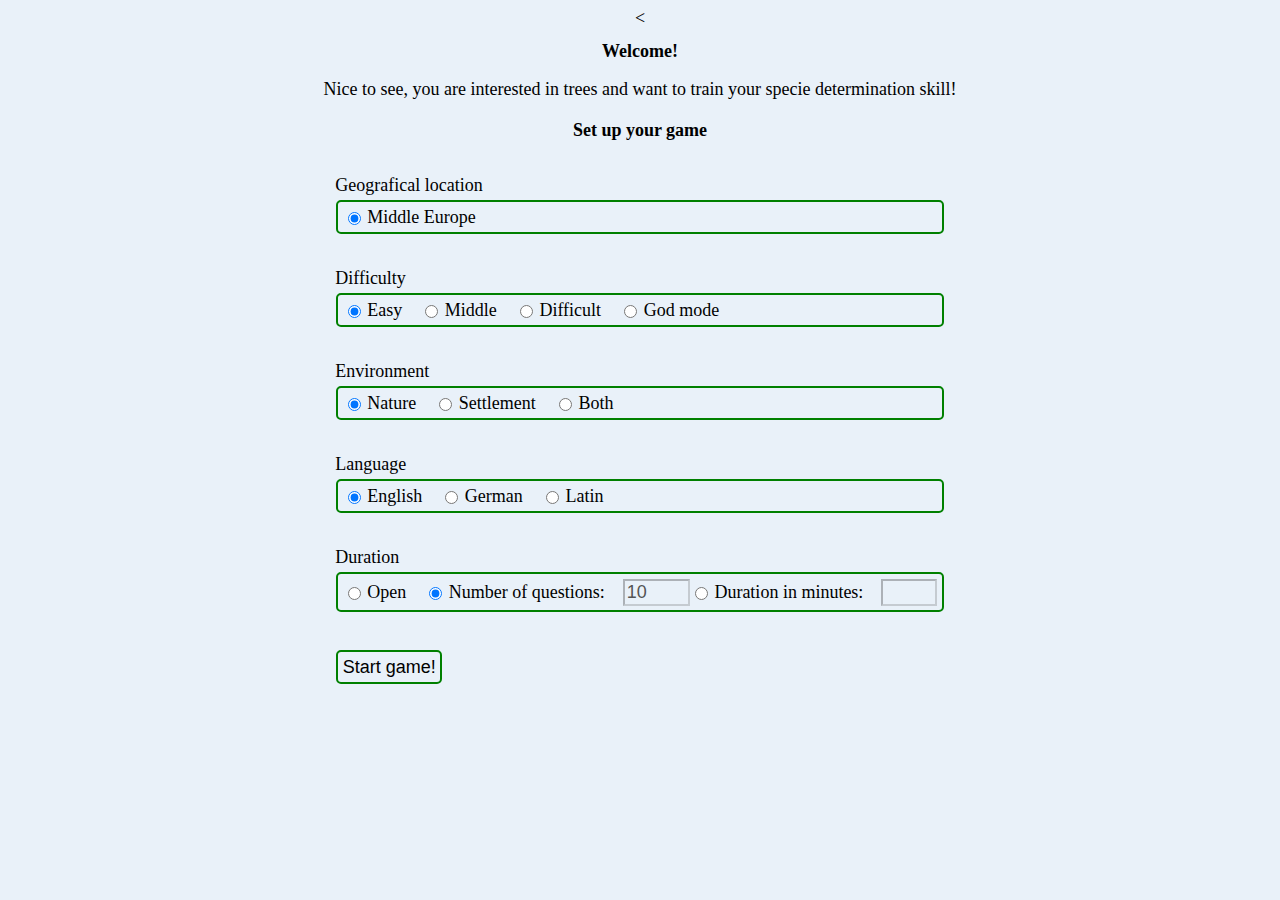
==== index.html @ a8850f9f "feat: adding og meta information for nicer sharing in chats" ====
<!DOCTYPE html>
<html lang="en">
<head>
    <meta charset="UTF-8">
    <meta http-equiv="X-UA-Compatible" content="IE=edge">
    <meta name="viewport" content="width=device-width, initial-scale=1.0">
    <link rel="manifest" href="/manifest.json">
    <!-- Stylesheet -->
    <link href="./assets/css/style.css" rel="stylesheet" type="text/css">
    <link rel="shortcut icon" href="#">
    <title>Document</title>
    <meta name="description" content="Settings to prepare the quiz of detecting the correct tree specie.">
    <meta name="theme-color" content="#22d911">
    <meta name="og:title" content="Quiz of trees">
    <<meta property="og:type" content="website" />
    <meta name="og:image" content="/assets/images/tree-of-life-symbol-yggdrasil-image-png-favpng-XzUZyXiq8jchu7WaQWytkfTss.jpg">
    <meta name="og:url" content="https://guest2111.github.io/quiz_of_trees/index.html">
    <meta property="og:description" content="Set up your game and start training your specie determination skills!" />
</head>
<body>
    <h1> Welcome!</h1>
    <p id="greeting"> Nice to see, you are interested in trees and want to train your specie determination skill!</p>
    <h2> Set up your game</h2>
    <section class="settings">
        <form id="form_setting" method="GET" action="./assets/html/game.html" name="settings">
        <!-- <form method="GET" action="" name="settings"> -->
            <div class="qst-group geoLoc">
            <label> Geografical location </label>
            <div class="btn-group">
                <input type="radio" id="middleEurope" name="geoLoc" value="middle_europe" checked required>
                <label for="middleEurope"> Middle Europe </label>
            </div></div>

            <div class="qst-group difficulty">
            <label> Difficulty </label>
            <div class="btn-group">
                <input type="radio" id="easy" name="difficulty" value="easy" checked required>
                <label for="easy"> Easy </label>
                <input type="radio" id="middle" name="difficulty" value="easy" required>
                <label for="middle"> Middle </label>
                <input type="radio" id="difficult" name="difficulty" value="difficult" required>
                <label for="difficult"> Difficult </label>
                <input type="radio" id="god" name="difficulty" value="godmode" required>
                <label for="god"> God mode </label>
            </div></div>

            <div class="qst-group environment">
            <label> Environment </label>
            <div class="btn-group">
                <input type="radio" id="nature" name="environment" value="nature" checked required>
                <label for="nature"> Nature </label>
                <input type="radio" id="settlement" name="environment" value="settlement" required>
                <label for="settlement"> Settlement </label>
                <input type="radio" id="any" name="environment" value="any" required>
                <label for="any"> Both </label>
            </div></div>

            <div class="qst-group language">
            <label> Language </label>
            <div class="btn-group">
                <input type="radio" id="english" name="language" value="english" checked required>
                <label for="english"> English </label>
                <input type="radio" id="german" name="language" value="german" required>
                <label for="german"> German </label>
                <input type="radio" id="latin" name="language" value="latin" required>
                <label for="latin"> Latin </label>
            </div></div>
            
            <div class="qst-group duration">
            <label> Duration </label>          
            <div class="btn-group">
                <input type="radio" id="open" name="duration" value="open" onclick="selecting_open()" required>
                <label for="open"> Open </label>
                <input type="radio" id="number" name="duration" value="fixed_questions" onclick="selecting_maxNumber()" checked required>
                <label for="number"> Number of questions: </label>
                <input type="number" id="number_questions" name="duration_quest" disabled
                    min="2" max="50" value="10">
                <input type="radio" id="duration" name="duration" value="fixed_duration" onclick="selecting_maxTime()" required>
                <label for="duration"> Duration in minutes: </label>
                <input type="number" id="duration_minutes" name="duration_time" disabled
                    min="1" max="9">
            </div>
        </div>

            <div class="qst-group">
                <button class="btn-group btn-cmd" >Start game!</button>
            </div>
        </form>
    </section>
    <script src="./assets/js/setting_behaviour.js"></script>
</body>
</html>
---- assets/css/style.css ----
html * {
    font-size: 2vh;
    background-color: #e9f1f9;
}

body {
    display: flex;
    flex-direction: column;
    align-content: center;
    align-items: center;
}

.result {
    margin: 5px 5px 5px;
}

div {
    padding: 15px 0 0;
}
.result > h1 {
    font-size: 2em;
}

.resNum {
    font-family:    Arial, Helvetica, sans-serif;
    font-weight:    bold;
}

.btn-group {
    display: flex;
    border: 1px solid green;
    border-radius: 5px;
    margin: 0.5vh;
    padding: 0.5vh;
    align-items: center;
    flex-wrap: nowrap;
    flex-direction: row;
}

label {
    padding: 0 1em 0 0.2em;
}

.qst-group {
    margin: 0.5em;
    padding: 10px;
}

.btn-cmd:hover {
    background-color: orange;
    color: blue;
}

#quizSection {
    padding: 0px;
    width: 90vw;
    text-align: center;
}

#quizSection > div {
    margin: 0 0 2.5vh 0;
}

.questText {
    margin: 1vh 0;
    font-size: 3vh;
}

.querryPicture {
    display: flex;
    flex-direction: row;
    flex-wrap: nowrap;
    justify-content: center;
    align-items: center;
    width: 100%;
    height: 100%;
    max-height: 90vh;
    padding: 0;
}

.querryPicture > span {
    display: inline-block;
    width: auto;
}
.querryPicture > span2 {
  display: flex;
  flex-direction: column;
  align-items: center;
  flex: 1;
}

.querryPicture img {
    object-fit: contain;
    max-height: 82.5vh;
    /* height: auto; */
    /* width: 100%; */
    /* max-width: 80vw; */
    display: inline-block;
}

ul {
    display: flex;
    /* align-content: center;
    justify-content: center; */
    align-items: center;
    flex-wrap: wrap;
    flex-direction: column;
    padding-inline-start: 0;
    margin: 1.5em;
    list-style-type: none;
}
li {    
    margin-block-start: 1em;
    margin-block-end: 0.3rem;
    margin-inline-start: 0px;
    margin-inline-end: 0px;
    padding-inline-start: 0px;
    border: blue solid 2px;
    border-radius: 2vh;
    padding: 0.25em;
    width: 100%;
    font-size: 2vh;
}

li:hover {
    background-color: yellow;
}

#commands {
    display: flex;
    align-items: center;
    flex-direction: column;
    height: 7.5vh;
    position: fixed;
    bottom: 0;
    right: 10vw;
}
#commands>div {
    display: flex;
    flex-direction: row;
}

#greeting {
    margin: 5px 5vw;
}

@media screen and (min-width: 1200px){

    .btn-group {
        display: flex;
        border: 2px solid green;
    }
}
@media screen and (orientation: portrait) {
    html * {
        font-size: 3vw;
    }
    .questText {
        font-size: 4vw;
    }

    .querryPicture {
        flex-direction: column;
    }

    .querryPicture img {
        object-fit: contain;
        max-height: 75vh;
        max-width: 90vw;
        height: auto;
        width: 100%;
    }

    ul {
        flex-direction: row;
        margin: 0;
    }

    li {    
        font-size: 3vw;
        margin: 0.1vh 0.2vh;
    }
}

@media screen and (orientation: landscape) {
/* done with settings without media querry */
}

[hidden]{
    display:none !important;
}
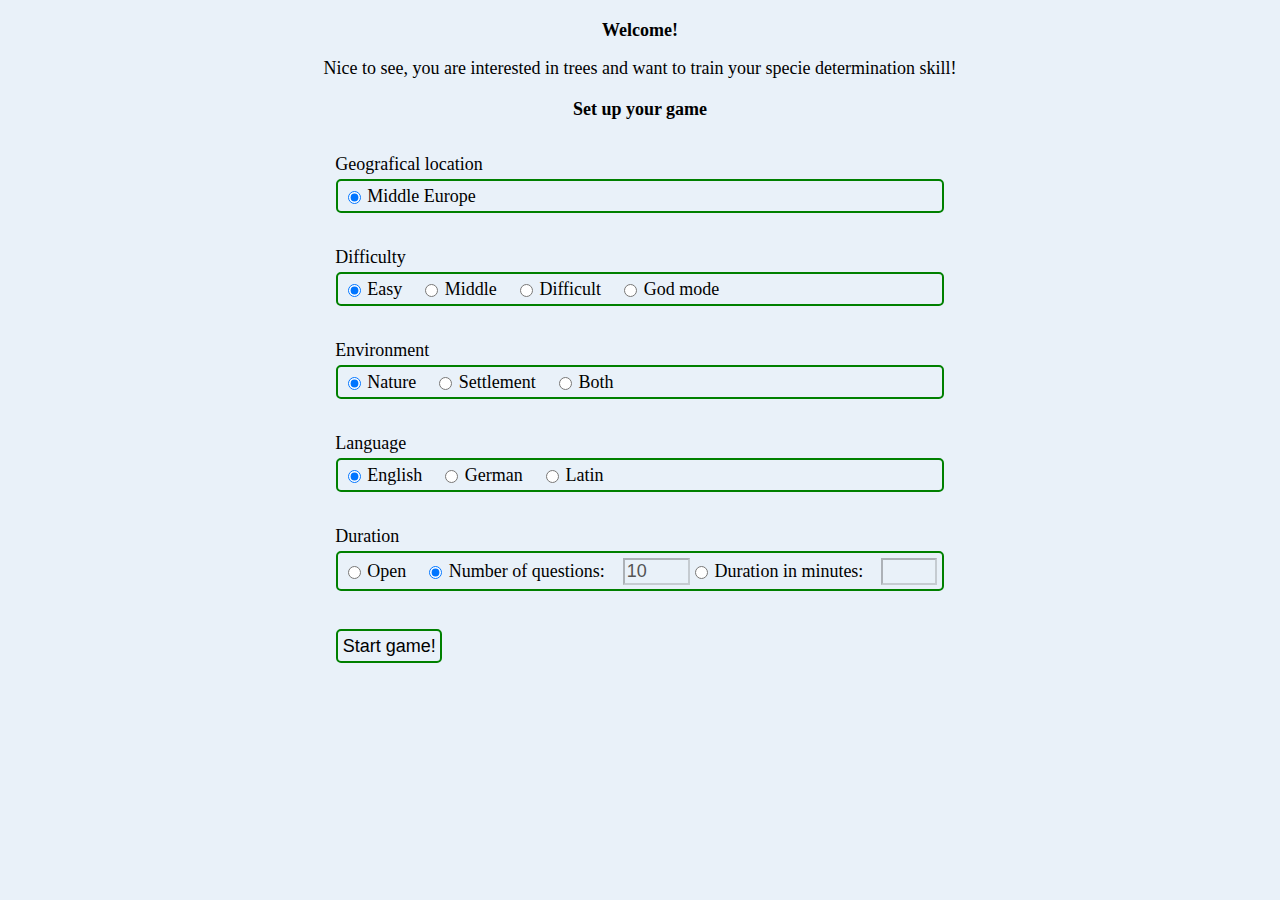
==== commit a0cde114: "fix: correcting unneded <" ====
--- a/index.html
+++ b/index.html
@@ -4,7 +4,7 @@
     <meta charset="UTF-8">
     <meta http-equiv="X-UA-Compatible" content="IE=edge">
     <meta name="viewport" content="width=device-width, initial-scale=1.0">
-    <link rel="manifest" href="/manifest.json">
+    <link rel="manifest" href="./manifest.json">
     <!-- Stylesheet -->
     <link href="./assets/css/style.css" rel="stylesheet" type="text/css">
     <link rel="shortcut icon" href="#">
@@ -12,10 +12,10 @@
     <meta name="description" content="Settings to prepare the quiz of detecting the correct tree specie.">
     <meta name="theme-color" content="#22d911">
     <meta name="og:title" content="Quiz of trees">
-    <<meta property="og:type" content="website" />
-    <meta name="og:image" content="/assets/images/tree-of-life-symbol-yggdrasil-image-png-favpng-XzUZyXiq8jchu7WaQWytkfTss.jpg">
+    <meta property="og:type" content="website">
+    <meta name="og:image" content="./assets/images/tree-of-life-symbol-yggdrasil-image-png-favpng-XzUZyXiq8jchu7WaQWytkfTss.jpg">
     <meta name="og:url" content="https://guest2111.github.io/quiz_of_trees/index.html">
-    <meta property="og:description" content="Set up your game and start training your specie determination skills!" />
+    <meta property="og:description" content="Set up your game and start training your specie determination skills!">
 </head>
 <body>
     <h1> Welcome!</h1>
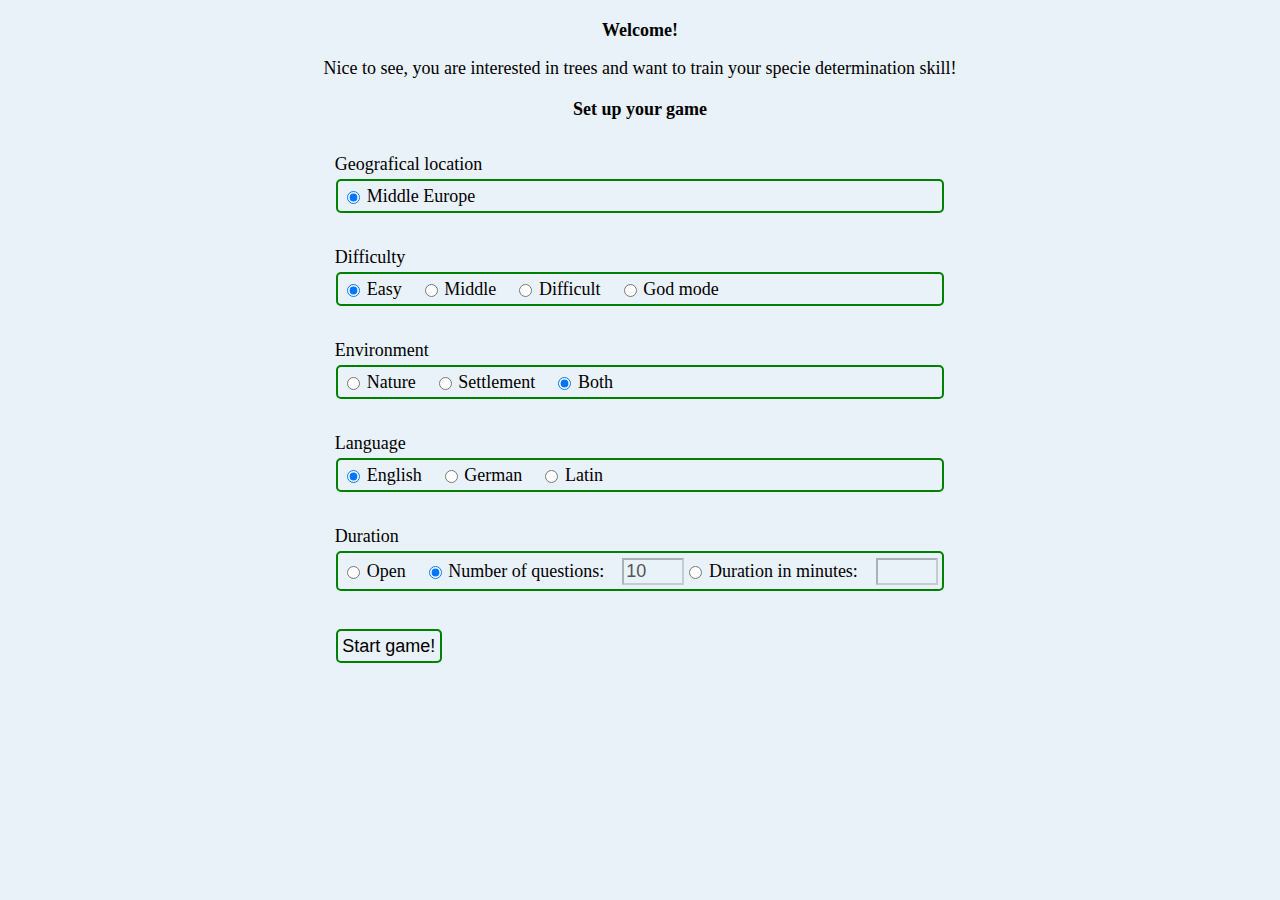
==== commit 0e6dd797: "featue: setting the correct default value for 'Environment'" ====
--- a/index.html
+++ b/index.html
@@ -1,92 +1,103 @@
 <!DOCTYPE html>
 <html lang="en">
+
 <head>
     <meta charset="UTF-8">
     <meta http-equiv="X-UA-Compatible" content="IE=edge">
     <meta name="viewport" content="width=device-width, initial-scale=1.0">
-    <link rel="manifest" href="./manifest.json">
     <!-- Stylesheet -->
     <link href="./assets/css/style.css" rel="stylesheet" type="text/css">
     <link rel="shortcut icon" href="#">
     <title>Document</title>
+    <!-- manifest standard: https://bobbyhadz.com/blog/manifest-line-1-column-1-syntax-error -->
+    <link rel="manifest" href="./manifest.json">
     <meta name="description" content="Settings to prepare the quiz of detecting the correct tree specie.">
     <meta name="theme-color" content="#22d911">
+    <!-- og-types: https://www.freecodecamp.org/news/what-is-open-graph-and-how-can-i-use-it-for-my-website/ -->
     <meta name="og:title" content="Quiz of trees">
     <meta property="og:type" content="website">
-    <meta name="og:image" content="./assets/images/tree-of-life-symbol-yggdrasil-image-png-favpng-XzUZyXiq8jchu7WaQWytkfTss.jpg">
+    <meta name="og:image"
+        content="https://guest2111.github.io/quiz_of_trees/assets/images/tree-of-life-symbol-yggdrasil-image-png-favpng-XzUZyXiq8jchu7WaQWytkfTss.jpg">
     <meta name="og:url" content="https://guest2111.github.io/quiz_of_trees/index.html">
     <meta property="og:description" content="Set up your game and start training your specie determination skills!">
 </head>
+
 <body>
     <h1> Welcome!</h1>
     <p id="greeting"> Nice to see, you are interested in trees and want to train your specie determination skill!</p>
     <h2> Set up your game</h2>
     <section class="settings">
         <form id="form_setting" method="GET" action="./assets/html/game.html" name="settings">
-        <!-- <form method="GET" action="" name="settings"> -->
+            <!-- <form method="GET" action="" name="settings"> -->
             <div class="qst-group geoLoc">
-            <label> Geografical location </label>
-            <div class="btn-group">
-                <input type="radio" id="middleEurope" name="geoLoc" value="middle_europe" checked required>
-                <label for="middleEurope"> Middle Europe </label>
-            </div></div>
+                <label> Geografical location </label>
+                <div class="btn-group">
+                    <input type="radio" id="middleEurope" name="geoLoc" value="middle_europe" checked required>
+                    <label for="middleEurope"> Middle Europe </label>
+                </div>
+            </div>
 
             <div class="qst-group difficulty">
-            <label> Difficulty </label>
-            <div class="btn-group">
-                <input type="radio" id="easy" name="difficulty" value="easy" checked required>
-                <label for="easy"> Easy </label>
-                <input type="radio" id="middle" name="difficulty" value="easy" required>
-                <label for="middle"> Middle </label>
-                <input type="radio" id="difficult" name="difficulty" value="difficult" required>
-                <label for="difficult"> Difficult </label>
-                <input type="radio" id="god" name="difficulty" value="godmode" required>
-                <label for="god"> God mode </label>
-            </div></div>
+                <label> Difficulty </label>
+                <div class="btn-group">
+                    <input type="radio" id="easy" name="difficulty" value="easy" checked required>
+                    <label for="easy"> Easy </label>
+                    <input type="radio" id="middle" name="difficulty" value="easy" required>
+                    <label for="middle"> Middle </label>
+                    <input type="radio" id="difficult" name="difficulty" value="difficult" required>
+                    <label for="difficult"> Difficult </label>
+                    <input type="radio" id="god" name="difficulty" value="godmode" required>
+                    <label for="god"> God mode </label>
+                </div>
+            </div>
 
             <div class="qst-group environment">
-            <label> Environment </label>
-            <div class="btn-group">
-                <input type="radio" id="nature" name="environment" value="nature" checked required>
-                <label for="nature"> Nature </label>
-                <input type="radio" id="settlement" name="environment" value="settlement" required>
-                <label for="settlement"> Settlement </label>
-                <input type="radio" id="any" name="environment" value="any" required>
-                <label for="any"> Both </label>
-            </div></div>
+                <label> Environment </label>
+                <div class="btn-group">
+                    <input type="radio" id="nature" name="environment" value="nature" required>
+                    <label for="nature"> Nature </label>
+                    <input type="radio" id="settlement" name="environment" value="settlement" required>
+                    <label for="settlement"> Settlement </label>
+                    <input type="radio" id="any" name="environment" value="any" checked required>
+                    <label for="any"> Both </label>
+                </div>
+            </div>
 
             <div class="qst-group language">
-            <label> Language </label>
-            <div class="btn-group">
-                <input type="radio" id="english" name="language" value="english" checked required>
-                <label for="english"> English </label>
-                <input type="radio" id="german" name="language" value="german" required>
-                <label for="german"> German </label>
-                <input type="radio" id="latin" name="language" value="latin" required>
-                <label for="latin"> Latin </label>
-            </div></div>
-            
+                <label> Language </label>
+                <div class="btn-group">
+                    <input type="radio" id="english" name="language" value="english" checked required>
+                    <label for="english"> English </label>
+                    <input type="radio" id="german" name="language" value="german" required>
+                    <label for="german"> German </label>
+                    <input type="radio" id="latin" name="language" value="latin" required>
+                    <label for="latin"> Latin </label>
+                </div>
+            </div>
+
             <div class="qst-group duration">
-            <label> Duration </label>          
-            <div class="btn-group">
-                <input type="radio" id="open" name="duration" value="open" onclick="selecting_open()" required>
-                <label for="open"> Open </label>
-                <input type="radio" id="number" name="duration" value="fixed_questions" onclick="selecting_maxNumber()" checked required>
-                <label for="number"> Number of questions: </label>
-                <input type="number" id="number_questions" name="duration_quest" disabled
-                    min="2" max="50" value="10">
-                <input type="radio" id="duration" name="duration" value="fixed_duration" onclick="selecting_maxTime()" required>
-                <label for="duration"> Duration in minutes: </label>
-                <input type="number" id="duration_minutes" name="duration_time" disabled
-                    min="1" max="9">
+                <label> Duration </label>
+                <div class="btn-group">
+                    <input type="radio" id="open" name="duration" value="open" onclick="selecting_open()" required>
+                    <label for="open"> Open </label>
+                    <input type="radio" id="number" name="duration" value="fixed_questions"
+                        onclick="selecting_maxNumber()" checked required>
+                    <label for="number"> Number of questions: </label>
+                    <input type="number" id="number_questions" name="duration_quest" disabled min="2" max="50"
+                        value="10">
+                    <input type="radio" id="duration" name="duration" value="fixed_duration"
+                        onclick="selecting_maxTime()" required>
+                    <label for="duration"> Duration in minutes: </label>
+                    <input type="number" id="duration_minutes" name="duration_time" disabled min="1" max="9">
+                </div>
             </div>
-        </div>
 
             <div class="qst-group">
-                <button class="btn-group btn-cmd" >Start game!</button>
+                <button class="btn-group btn-cmd">Start game!</button>
             </div>
         </form>
     </section>
     <script src="./assets/js/setting_behaviour.js"></script>
 </body>
+
 </html>--- a/assets/css/style.css
+++ b/assets/css/style.css
@@ -17,13 +17,14 @@
 div {
     padding: 15px 0 0;
 }
-.result > h1 {
+
+.result>h1 {
     font-size: 2em;
 }
 
 .resNum {
-    font-family:    Arial, Helvetica, sans-serif;
-    font-weight:    bold;
+    font-family: Arial, Helvetica, sans-serif;
+    font-weight: bold;
 }
 
 .btn-group {
@@ -57,7 +58,7 @@
     text-align: center;
 }
 
-#quizSection > div {
+#quizSection>div {
     margin: 0 0 2.5vh 0;
 }
 
@@ -78,30 +79,29 @@
     padding: 0;
 }
 
-.querryPicture > span {
+.querryPicture>span {
     display: inline-block;
     width: auto;
 }
-.querryPicture > span2 {
-  display: flex;
-  flex-direction: column;
-  align-items: center;
-  flex: 1;
+
+.querryPicture>span2 {
+    display: flex;
+    flex-direction: column;
+    align-items: center;
+    flex: 1;
 }
 
 .querryPicture img {
     object-fit: contain;
     max-height: 82.5vh;
-    /* height: auto; */
-    /* width: 100%; */
-    /* max-width: 80vw; */
     display: inline-block;
+    transform-origin: 0px 0px;
+    transform: scale(1) translate(0px, 0px);
+    cursor: grab;
 }
 
 ul {
     display: flex;
-    /* align-content: center;
-    justify-content: center; */
     align-items: center;
     flex-wrap: wrap;
     flex-direction: column;
@@ -109,7 +109,8 @@
     margin: 1.5em;
     list-style-type: none;
 }
-li {    
+
+li {
     margin-block-start: 1em;
     margin-block-end: 0.3rem;
     margin-inline-start: 0px;
@@ -135,6 +136,7 @@
     bottom: 0;
     right: 10vw;
 }
+
 #commands>div {
     display: flex;
     flex-direction: row;
@@ -144,17 +146,23 @@
     margin: 5px 5vw;
 }
 
-@media screen and (min-width: 1200px){
+input[type="number"] {
+    width: 3em;
+  }
+
+@media screen and (min-width: 1200px) {
 
     .btn-group {
         display: flex;
         border: 2px solid green;
     }
 }
+
 @media screen and (orientation: portrait) {
     html * {
         font-size: 3vw;
     }
+
     .questText {
         font-size: 4vw;
     }
@@ -165,7 +173,7 @@
 
     .querryPicture img {
         object-fit: contain;
-        max-height: 75vh;
+        max-height: 65vh;
         max-width: 90vw;
         height: auto;
         width: 100%;
@@ -176,16 +184,13 @@
         margin: 0;
     }
 
-    li {    
+    li {
         font-size: 3vw;
         margin: 0.1vh 0.2vh;
     }
 }
 
-@media screen and (orientation: landscape) {
-/* done with settings without media querry */
-}
-
-[hidden]{
-    display:none !important;
+/* https://stackoverflow.com/questions/23772673/hidden-property-does-not-work-with-flex-box */
+[hidden] {
+    display: none !important;
 }